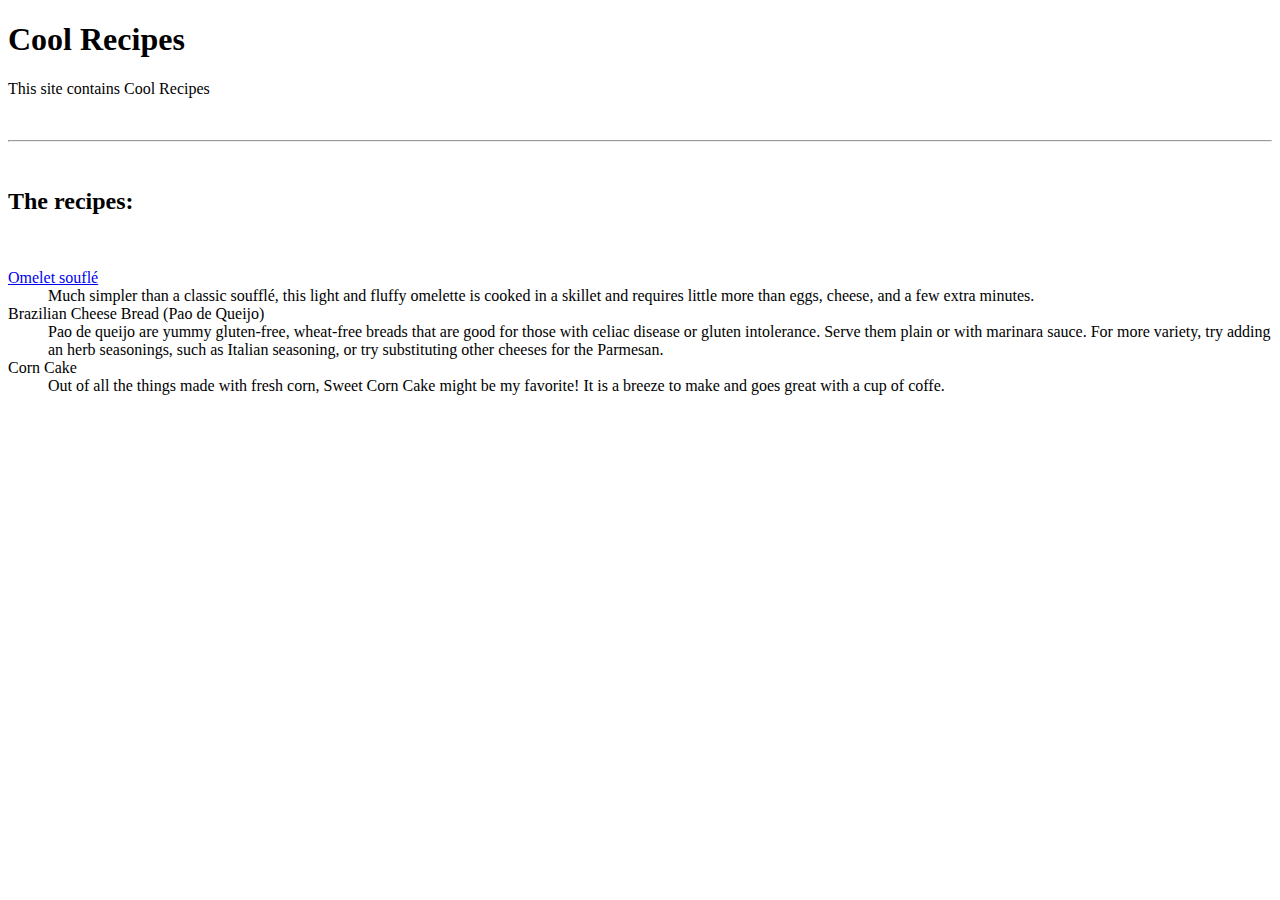
==== index.html @ 15f2ddb2 "Edit index.html and os-recipe.html" ====
<!DOCTYPE html>
<html lang="en">
  <head>
    <meta charset="UTF-8" />
    <meta name="viewport" content="width=device-width, initial-scale=1.0" />
    <title>Cool recipes</title>
  </head>
  <body>
    <h1>Cool Recipes</h1>
    <p>This site contains Cool Recipes</p>
    <br />
    <hr />
    <br />
    <div>
      <h2>The recipes:</h2>
      <br />
      <dl>
        <dt><a href="omelette souffle.html">Omelet souflé</a></dt>
        <!-- https://www.seriouseats.com/omelette-souffle-with-cheese -->
        <dd>
          Much simpler than a classic soufflé, this light and fluffy omelette is
          cooked in a skillet and requires little more than eggs, cheese, and a
          few extra minutes.
        </dd>
        <dt>Brazilian Cheese Bread (Pao de Queijo)</dt>
        <!-- https://www.allrecipes.com/recipe/98554/brazilian-cheese-bread-pao-de-queijo/ -->
        <dd>
          Pao de queijo are yummy gluten-free, wheat-free breads that are good
          for those with celiac disease or gluten intolerance. Serve them plain
          or with marinara sauce. For more variety, try adding an herb
          seasonings, such as Italian seasoning, or try substituting other
          cheeses for the Parmesan.
        </dd>
        <dt>Corn Cake</dt>
        <!-- https://www.olviacuisine.com.br/brazilian-sweet-corn-cake/ -->
        <dd>
          Out of all the things made with fresh corn, Sweet Corn Cake might be
          my favorite! It is a breeze to make and goes great with a cup of
          coffe.
        </dd>
      </dl>
    </div>
  </body>
</html>
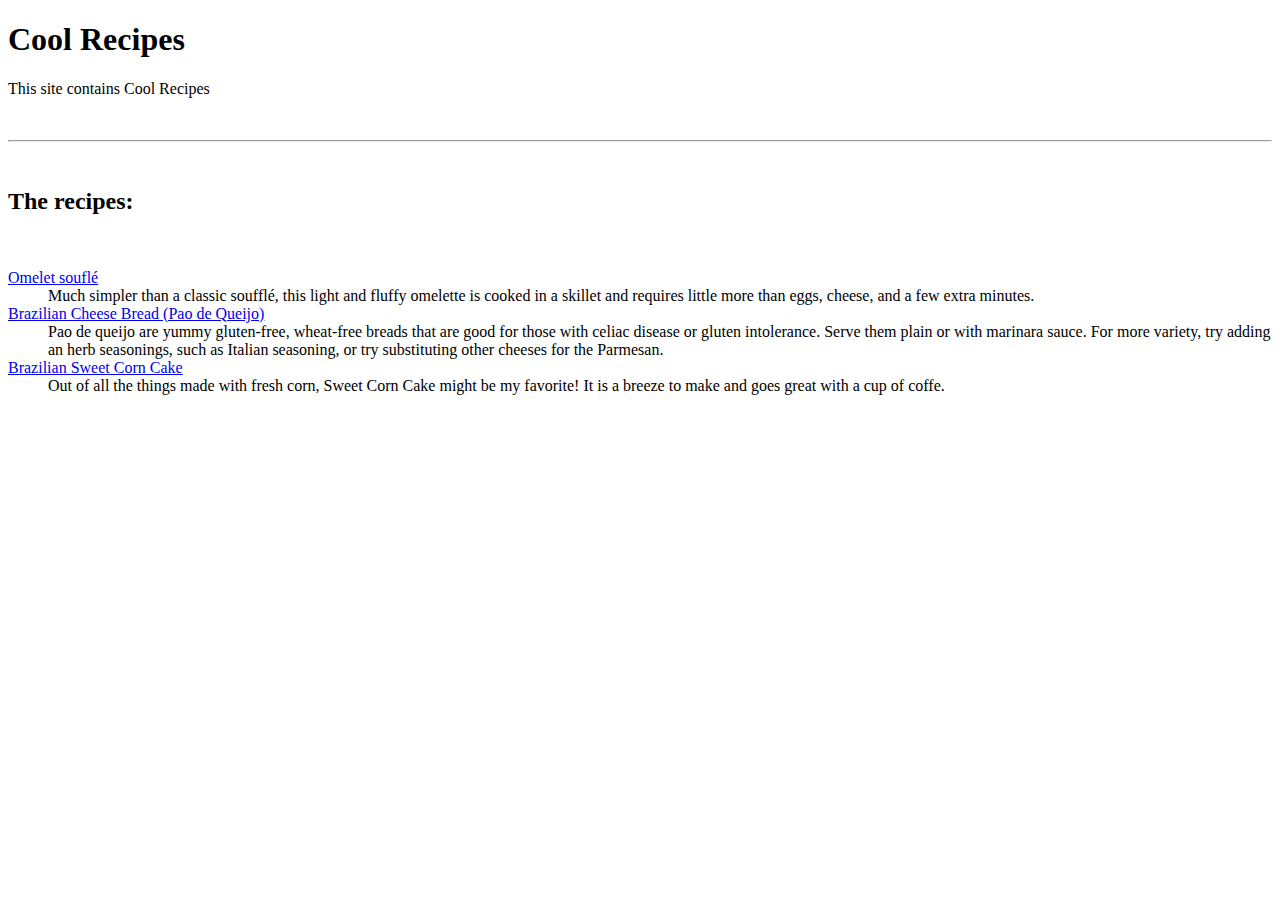
==== commit 6277b6ca: "no changes committed lol" ====
--- a/index.html
+++ b/index.html
@@ -4,6 +4,7 @@
     <meta charset="UTF-8" />
     <meta name="viewport" content="width=device-width, initial-scale=1.0" />
     <title>Cool recipes</title>
+    <link rel="icon" type="image/x-icon" href="/images/favicon.ico" />
   </head>
   <body>
     <h1>Cool Recipes</h1>
@@ -15,14 +16,20 @@
       <h2>The recipes:</h2>
       <br />
       <dl>
-        <dt><a href="omelette souffle.html">Omelet souflé</a></dt>
+        <dt>
+          <a href="os-recipe.html" target="_blank">Omelet souflé</a>
+        </dt>
         <!-- https://www.seriouseats.com/omelette-souffle-with-cheese -->
         <dd>
           Much simpler than a classic soufflé, this light and fluffy omelette is
           cooked in a skillet and requires little more than eggs, cheese, and a
           few extra minutes.
         </dd>
-        <dt>Brazilian Cheese Bread (Pao de Queijo)</dt>
+        <dt>
+          <a href="pq-recipe.html" target="_blank"
+            >Brazilian Cheese Bread (Pao de Queijo)</a
+          >
+        </dt>
         <!-- https://www.allrecipes.com/recipe/98554/brazilian-cheese-bread-pao-de-queijo/ -->
         <dd>
           Pao de queijo are yummy gluten-free, wheat-free breads that are good
@@ -31,7 +38,9 @@
           seasonings, such as Italian seasoning, or try substituting other
           cheeses for the Parmesan.
         </dd>
-        <dt>Corn Cake</dt>
+        <dt>
+          <a href="bm-recipe.html" target="_blank">Brazilian Sweet Corn Cake</a>
+        </dt>
         <!-- https://www.olviacuisine.com.br/brazilian-sweet-corn-cake/ -->
         <dd>
           Out of all the things made with fresh corn, Sweet Corn Cake might be
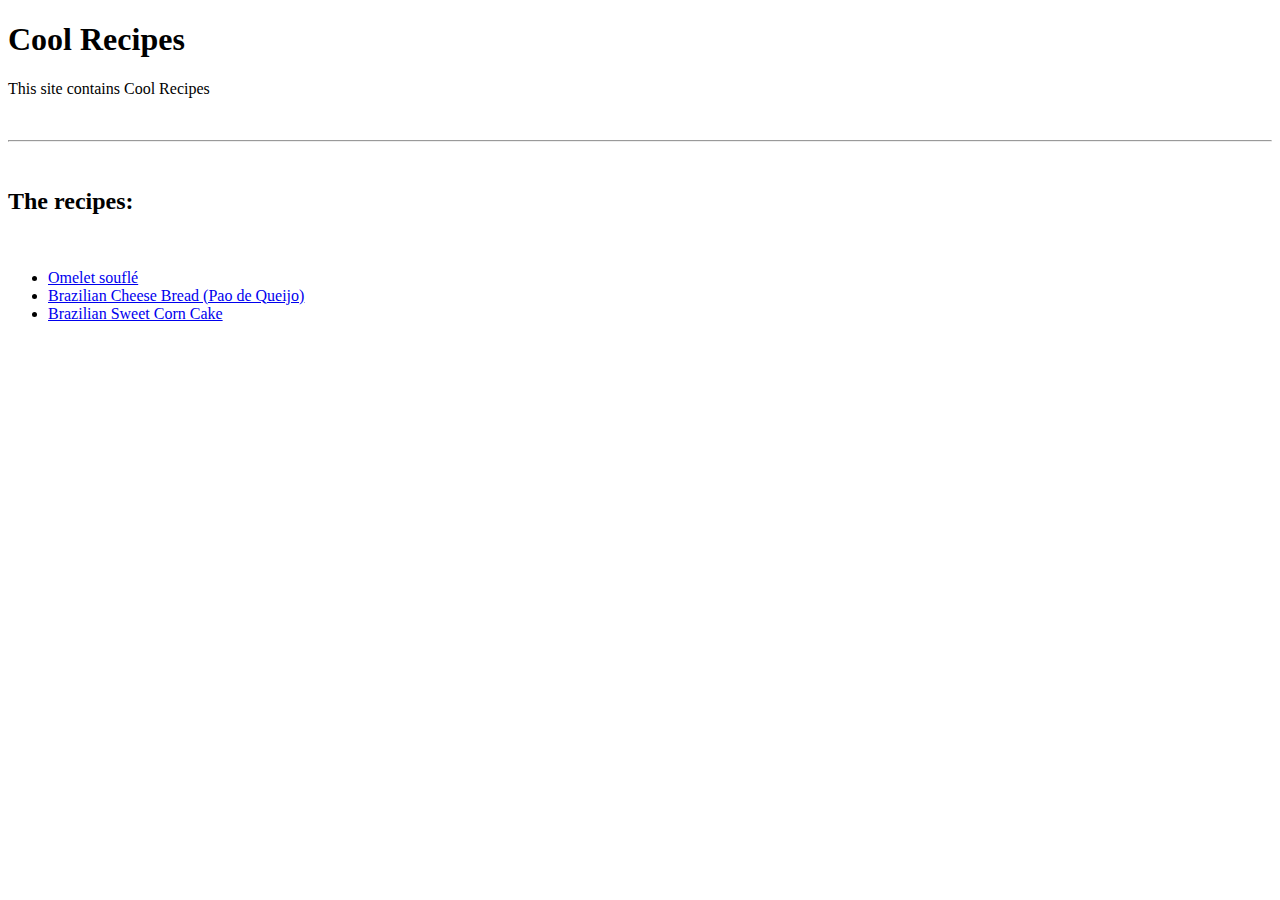
==== commit 3bfb8f75: "git commit" ====
--- a/index.html
+++ b/index.html
@@ -15,39 +15,20 @@
     <div>
       <h2>The recipes:</h2>
       <br />
-      <dl>
-        <dt>
-          <a href="os-recipe.html" target="_blank">Omelet souflé</a>
-        </dt>
+      <ul>
+        <li>
+          <a href="os-recipe.html">Omelet souflé</a>
+        </li>
         <!-- https://www.seriouseats.com/omelette-souffle-with-cheese -->
-        <dd>
-          Much simpler than a classic soufflé, this light and fluffy omelette is
-          cooked in a skillet and requires little more than eggs, cheese, and a
-          few extra minutes.
-        </dd>
-        <dt>
-          <a href="pq-recipe.html" target="_blank"
-            >Brazilian Cheese Bread (Pao de Queijo)</a
-          >
-        </dt>
+        <li>
+          <a href="pq-recipe.html">Brazilian Cheese Bread (Pao de Queijo)</a>
+        </li>
         <!-- https://www.allrecipes.com/recipe/98554/brazilian-cheese-bread-pao-de-queijo/ -->
-        <dd>
-          Pao de queijo are yummy gluten-free, wheat-free breads that are good
-          for those with celiac disease or gluten intolerance. Serve them plain
-          or with marinara sauce. For more variety, try adding an herb
-          seasonings, such as Italian seasoning, or try substituting other
-          cheeses for the Parmesan.
-        </dd>
-        <dt>
-          <a href="bm-recipe.html" target="_blank">Brazilian Sweet Corn Cake</a>
-        </dt>
+        <li>
+          <a href="bm-recipe.html">Brazilian Sweet Corn Cake</a>
+        </li>
         <!-- https://www.olviacuisine.com.br/brazilian-sweet-corn-cake/ -->
-        <dd>
-          Out of all the things made with fresh corn, Sweet Corn Cake might be
-          my favorite! It is a breeze to make and goes great with a cup of
-          coffe.
-        </dd>
-      </dl>
+      </ul>
     </div>
   </body>
 </html>
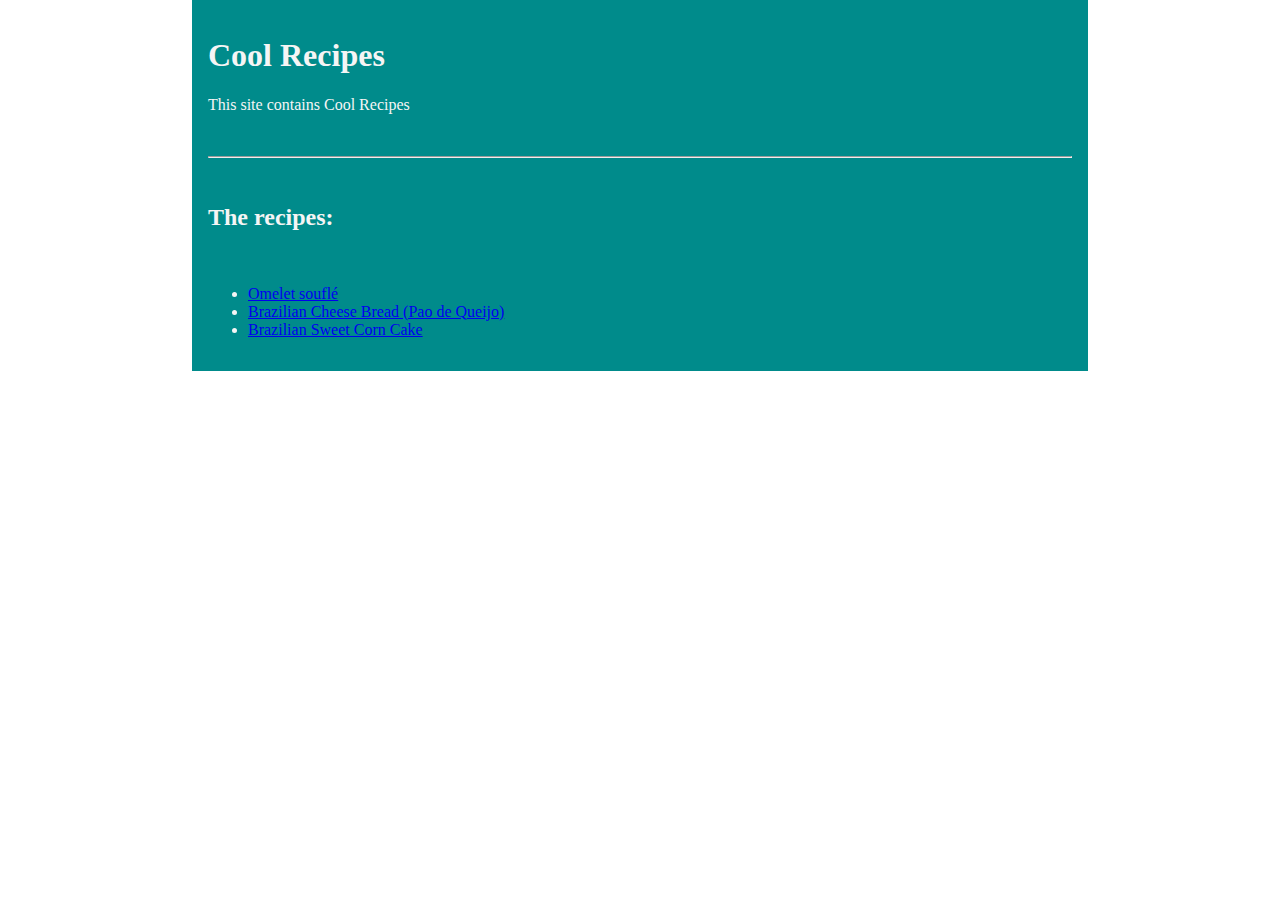
==== commit 0c4ddffe: "Added some css property and changes" ====
--- a/index.html
+++ b/index.html
@@ -5,8 +5,10 @@
     <meta name="viewport" content="width=device-width, initial-scale=1.0" />
     <title>Cool recipes</title>
     <link rel="icon" type="image/x-icon" href="/images/favicon.ico" />
+    <link rel="stylesheet" href="style.css">
   </head>
   <body>
+    <div class="body">
     <h1>Cool Recipes</h1>
     <p>This site contains Cool Recipes</p>
     <br />
@@ -30,5 +32,6 @@
         <!-- https://www.olviacuisine.com.br/brazilian-sweet-corn-cake/ -->
       </ul>
     </div>
+  </div>
   </body>
 </html>
--- a/style.css
+++ b/style.css
@@ -0,0 +1,27 @@
+body {
+    margin: 0;
+}
+
+.body {
+    background-color: darkcyan;
+    color: whitesmoke;
+    margin: 0 15%;
+    padding: 16px;
+}
+
+img {
+    width: 100%;
+}
+
+footer {
+    margin: 0dvh;
+    background-color: rgb(0, 122, 122);
+}
+
+.provisory-class {
+    margin-top: 0;
+}
+
+ol {
+    margin-bottom: 0;
+}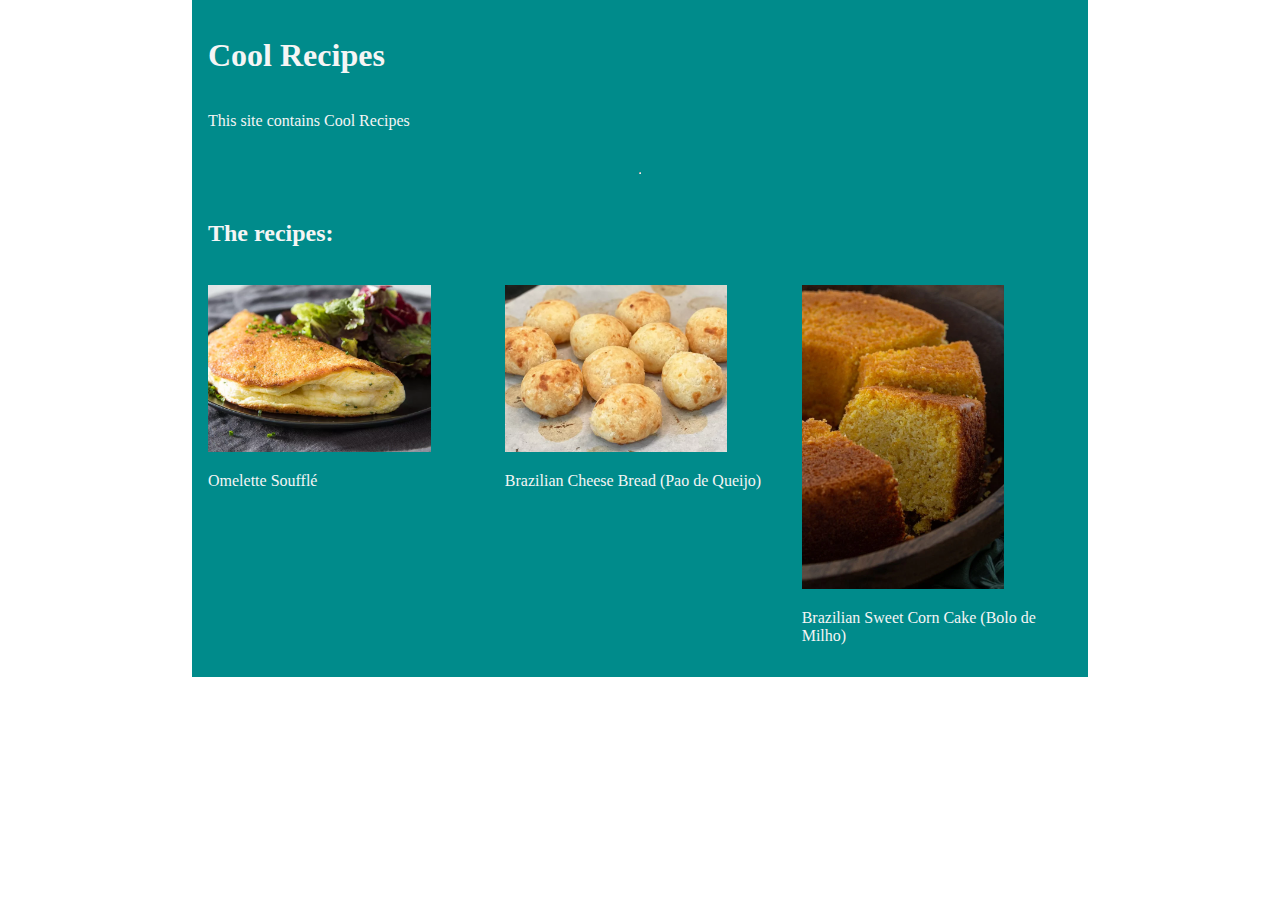
==== commit d325e4b8: "Made changes on launch.json and changed some css" ====
--- a/index.html
+++ b/index.html
@@ -8,7 +8,7 @@
     <link rel="stylesheet" href="style.css">
   </head>
   <body>
-    <div class="body">
+    <div class="container">
     <h1>Cool Recipes</h1>
     <p>This site contains Cool Recipes</p>
     <br />
@@ -17,21 +17,30 @@
     <div>
       <h2>The recipes:</h2>
       <br />
-      <ul>
-        <li>
-          <a href="os-recipe.html">Omelet souflé</a>
-        </li>
+      <div id="recipes">
+      <div>
+        <a href="os-recipe.html">
+          <img class="home-img" src="omelette-image.png" alt="picture of a omelette">
+        </a>
+        <p>Omelette Soufflé</p>
+      </div>
         <!-- https://www.seriouseats.com/omelette-souffle-with-cheese -->
-        <li>
-          <a href="pq-recipe.html">Brazilian Cheese Bread (Pao de Queijo)</a>
-        </li>
+      <div>
+        <a href="pq-recipe.html">
+          <img class="home-img" src="pq-image.png" alt="picture of a Pão de Queijo">
+        </a>
+        <p>Brazilian Cheese Bread (Pao de Queijo)</p>
+      </div>
         <!-- https://www.allrecipes.com/recipe/98554/brazilian-cheese-bread-pao-de-queijo/ -->
-        <li>
-          <a href="bm-recipe.html">Brazilian Sweet Corn Cake</a>
-        </li>
+      <div>
+        <a href="pq-recipe.html">
+          <img class="home-img" src="bm-image.jpg" alt="picture of a brazilian sweet corncake">
+        </a>
+        <p>Brazilian Sweet Corn Cake (Bolo de Milho)</p>
+      </div>
         <!-- https://www.olviacuisine.com.br/brazilian-sweet-corn-cake/ -->
-      </ul>
+    </div>
     </div>
   </div>
   </body>
-</html>
+</html>--- a/style.css
+++ b/style.css
@@ -2,15 +2,21 @@
     margin: 0;
 }
 
-.body {
+.container {
     background-color: darkcyan;
     color: whitesmoke;
     margin: 0 15%;
     padding: 16px;
+    display: flex;
+    flex-direction: column;
 }
 
 img {
     width: 100%;
+}
+
+.home-img {
+    width: 75%;
 }
 
 footer {
@@ -22,6 +28,11 @@
     margin-top: 0;
 }
 
+#recipes{
+    display: flex;
+    flex-direction: row;
+}
+
 ol {
     margin-bottom: 0;
 }